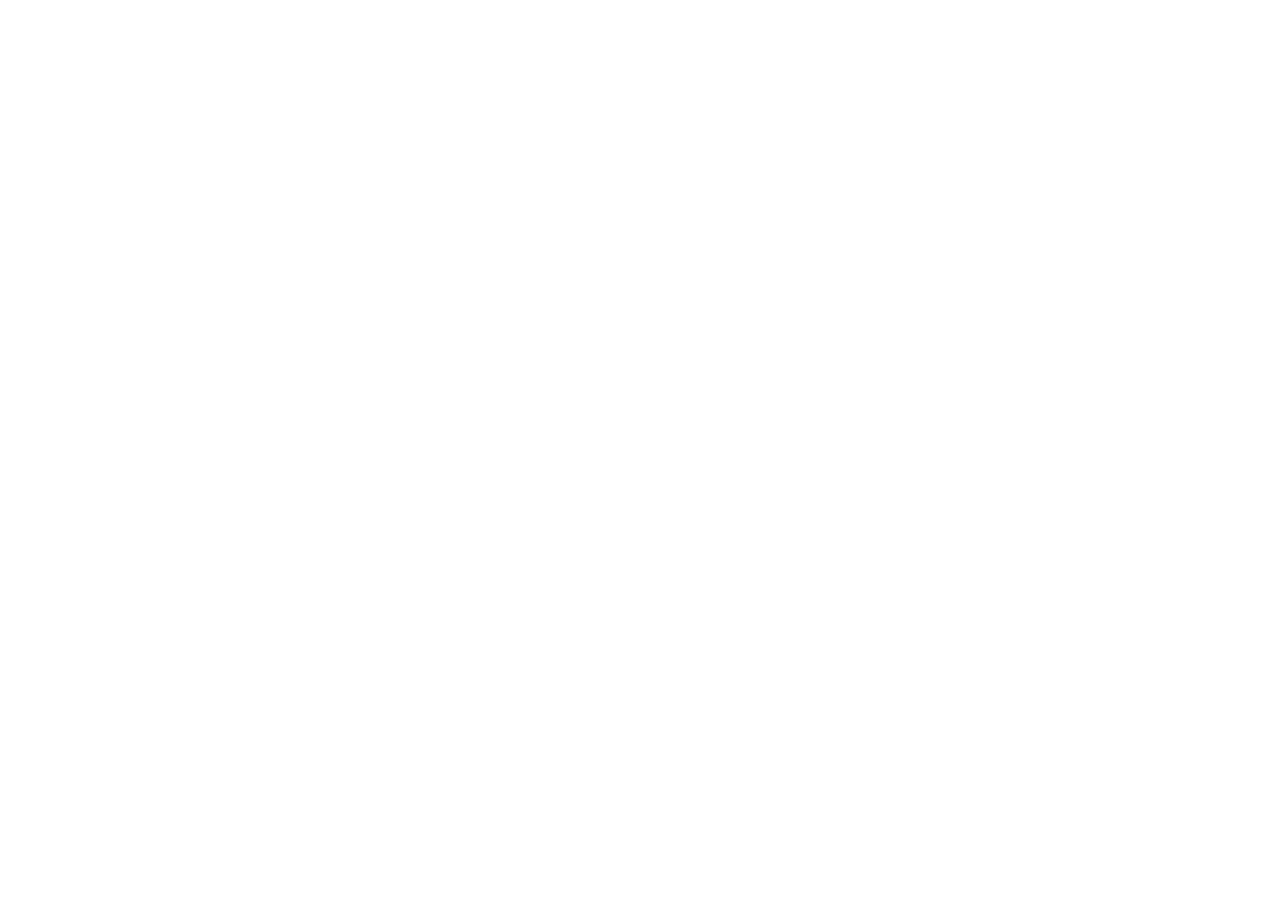
==== Lab_1/code/index.html @ cee52a05 "Initial code" ====
<!DOCTYPE html>
<html lang="" ng-app="NutritionReport">
<head>
    <meta t="utf-8">
    <meta name="viewport" content="width=device-width, initial-scale=1.0">
    <title>Online Shopping</title>
    <link rel="stylesheet" href="css/style.css">
    <link rel="stylesheet" href="https://maxcdn.bootstrapcdn.com/bootstrap/3.3.7/css/bootstrap.min.css" 
			integrity="sha384-BVYiiSIFeK1dGmJRAkycuHAHRg32OmUcww7on3RYdg4Va+PmSTsz/K68vbdEjh4u" 
			crossorigin="anonymous">
</head>

<body>

<script src="https://code.jquery.com/jquery-3.3.1.slim.min.js"
        integrity="sha384-q8i/X+965DzO0rT7abK41JStQIAqVgRVzpbzo5smXKp4YfRvH+8abtTE1Pi6jizo"
        crossorigin="anonymous"></script>
<script src="https://maxcdn.bootstrapcdn.com/bootstrap/3.3.7/js/bootstrap.min.js" 
		integrity="sha384-Tc5IQib027qvyjSMfHjOMaLkfuWVxZxUPnCJA7l2mCWNIpG9mGCD8wGNIcPD7Txa" 
		crossorigin="anonymous"></script>
<script src="js/common.js" type="application/javascript"></script>
</body>
</html>
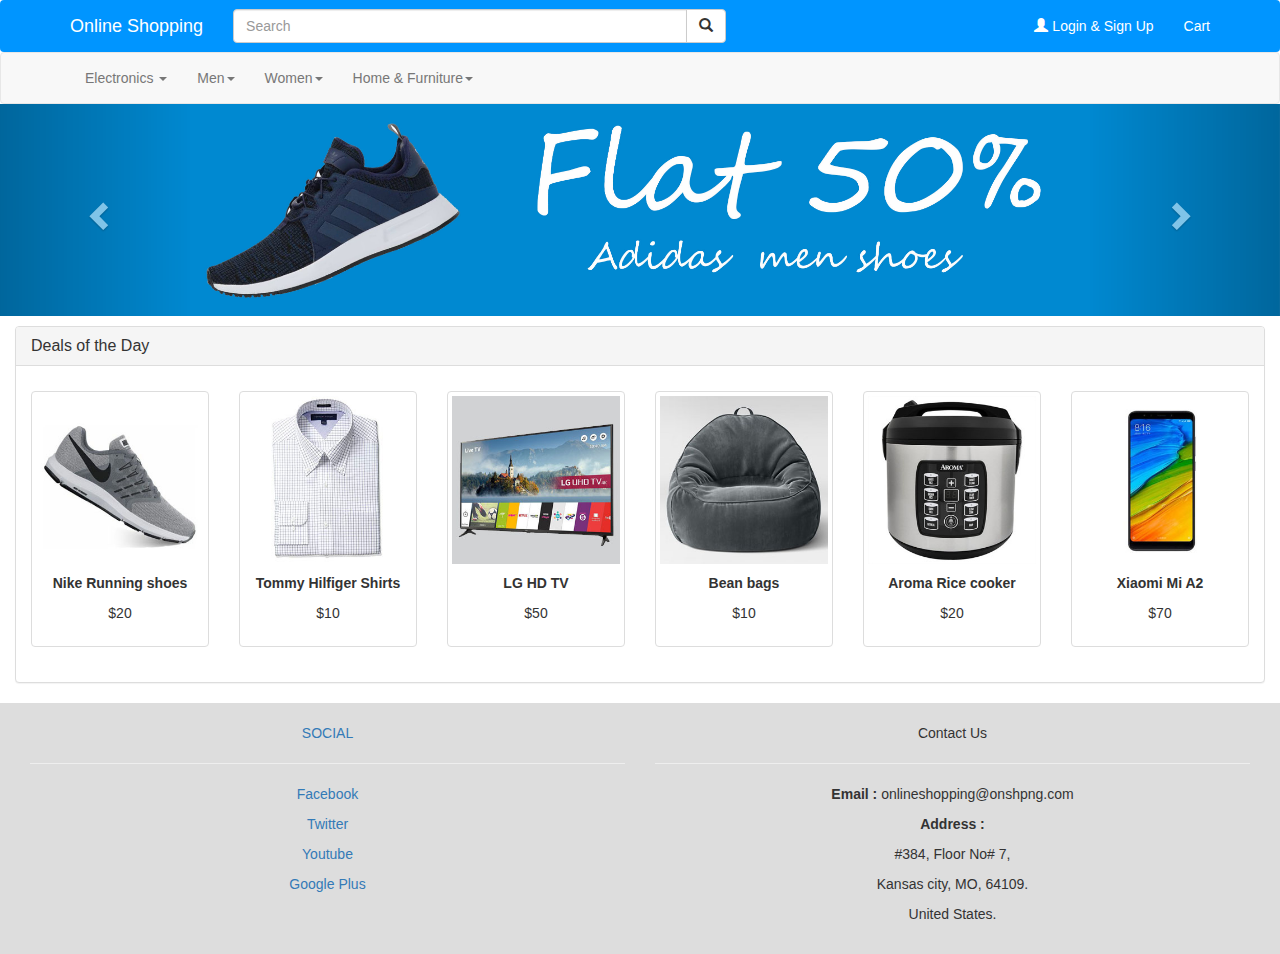
==== commit 4fff9db1: "update" ====
--- a/Lab_1/code/index.html
+++ b/Lab_1/code/index.html
@@ -1,23 +1,351 @@
 <!DOCTYPE html>
-<html lang="" ng-app="NutritionReport">
+<html lang="" ng-app="NutritionReport" xmlns="http://www.w3.org/1999/html">
 <head>
     <meta t="utf-8">
     <meta name="viewport" content="width=device-width, initial-scale=1.0">
     <title>Online Shopping</title>
     <link rel="stylesheet" href="css/style.css">
-    <link rel="stylesheet" href="https://maxcdn.bootstrapcdn.com/bootstrap/3.3.7/css/bootstrap.min.css" 
-			integrity="sha384-BVYiiSIFeK1dGmJRAkycuHAHRg32OmUcww7on3RYdg4Va+PmSTsz/K68vbdEjh4u" 
-			crossorigin="anonymous">
+    <link rel="stylesheet" href="https://maxcdn.bootstrapcdn.com/bootstrap/3.3.7/css/bootstrap.min.css"
+          integrity="sha384-BVYiiSIFeK1dGmJRAkycuHAHRg32OmUcww7on3RYdg4Va+PmSTsz/K68vbdEjh4u"
+          crossorigin="anonymous">
+    <link rel="stylesheet" href="https://use.fontawesome.com/releases/v5.3.1/css/all.css"
+          integrity="sha384-mzrmE5qonljUremFsqc01SB46JvROS7bZs3IO2EmfFsd15uHvIt+Y8vEf7N7fWAU" crossorigin="anonymous">
 </head>
-
 <body>
+
+<div class="hidden-sm hidden-xs">
+    <nav class="navbar navbar-color margin-bottom-0">
+        <div class="container">
+            <div class="navbar-header">
+                <a class="navbar-brand" href="#">Online Shopping</a>
+            </div>
+            <form class="navbar-form search-bar" action="">
+                <div class="input-group col-sm-12">
+                    <input type="text" class="form-control" placeholder="Search">
+                    <div class="input-group-btn">
+                        <button class="btn btn-default" type="submit">
+                            <i class="glyphicon glyphicon-search"></i>
+                        </button>
+                    </div>
+                </div>
+            </form>
+            <ul class="nav navbar-nav navbar-right">
+                <li><a href="#" data-toggle="modal" data-target="#myModal"><span class="glyphicon glyphicon-user"></span> Login & Sign Up</a></li>
+                <li><a href="#"><i class="fas fa-shopping-cart"></i> Cart</a></li>
+            </ul>
+        </div>
+    </nav>
+    <nav class="navbar navbar-default margin-bottom-0">
+        <div class="container">
+            <ul class="nav navbar-nav">
+                <li class="dropdown">
+                    <a href="#" class="dropdown-toggle" data-toggle="dropdown" role="button">Electronics <span
+                            class="caret"></span></a>
+                    <ul class="dropdown-menu">
+                        <li><a href="#">Phones</a></li>
+                        <li><a href="#">Laptops</a></li>
+                        <li><a href="#">Tablets</a></li>
+                    </ul>
+                </li>
+                <li class="dropdown">
+                    <a href="#" class="dropdown-toggle" data-toggle="dropdown" role="button">Men<span
+                            class="caret"></span></a>
+                    <ul class="dropdown-menu">
+                        <li><a href="#">Clothing</a></li>
+                        <li><a href="#">Footwear</a></li>
+                        <li><a href="#">Watches</a></li>
+                    </ul>
+                </li>
+                <li class="dropdown">
+                    <a href="#" class="dropdown-toggle" data-toggle="dropdown" role="button">Women<span
+                            class="caret"></span></a>
+                    <ul class="dropdown-menu">
+                        <li><a href="#">Clothing</a></li>
+                        <li><a href="#">Footwear</a></li>
+                        <li><a href="#">Watches</a></li>
+                    </ul>
+                </li>
+                <li class="dropdown">
+                    <a href="#" class="dropdown-toggle" data-toggle="dropdown" role="button">Home & Furniture<span
+                            class="caret"></span></a>
+                    <ul class="dropdown-menu">
+                        <li><a href="#">Kitchen & Dining</a></li>
+                        <li><a href="#">Furniture</a></li>
+                        <li><a href="#">Tools & Hardware</a></li>
+                    </ul>
+                </li>
+            </ul>
+        </div>
+    </nav>
+</div>
+
+<div class="hidden-md hidden-lg">
+    <nav class="navbar navbar-color">
+        <div class="container-fluid">
+            <!-- Brand and toggle get grouped for better mobile display -->
+            <div class="navbar-header">
+                <button type="button" class="navbar-toggle collapsed" data-toggle="collapse" data-target="#bs-example-navbar-collapse-1" aria-expanded="false">
+                    <span class="sr-only">Toggle navigation</span>
+                    <span class="icon-bar"></span>
+                    <span class="icon-bar"></span>
+                    <span class="icon-bar"></span>
+                </button>
+                <a class="navbar-brand" href="#">Online Shopping</a>
+            </div>
+
+            <!-- Collect the nav links, forms, and other content for toggling -->
+            <div class="collapse navbar-collapse" id="bs-example-navbar-collapse-1">
+                <ul class="nav navbar-nav">
+                    <li class="dropdown">
+                        <a href="#" class="dropdown-toggle" data-toggle="dropdown" role="button">Electronics <span
+                                class="caret"></span></a>
+                        <ul class="dropdown-menu">
+                            <li><a href="#">Phones</a></li>
+                            <li><a href="#">Laptops</a></li>
+                            <li><a href="#">Tablets</a></li>
+                        </ul>
+                    </li>
+                    <li class="dropdown">
+                        <a href="#" class="dropdown-toggle" data-toggle="dropdown" role="button">Men<span
+                                class="caret"></span></a>
+                        <ul class="dropdown-menu">
+                            <li><a href="#">Clothing</a></li>
+                            <li><a href="#">Footwear</a></li>
+                            <li><a href="#">Watches</a></li>
+                        </ul>
+                    </li>
+                    <li class="dropdown">
+                        <a href="#" class="dropdown-toggle" data-toggle="dropdown" role="button">Women<span
+                                class="caret"></span></a>
+                        <ul class="dropdown-menu">
+                            <li><a href="#">Clothing</a></li>
+                            <li><a href="#">Footwear</a></li>
+                            <li><a href="#">Watches</a></li>
+                        </ul>
+                    </li>
+                    <li class="dropdown">
+                        <a href="#" class="dropdown-toggle" data-toggle="dropdown" role="button">Home & Furniture<span
+                                class="caret"></span></a>
+                        <ul class="dropdown-menu">
+                            <li><a href="#">Kitchen & Dining</a></li>
+                            <li><a href="#">Furniture</a></li>
+                            <li><a href="#">Tools & Hardware</a></li>
+                        </ul>
+                    </li>
+                    <li><a href="#" data-toggle="modal" data-target="#myModal"><span class="glyphicon glyphicon-user"></span> Login & Sign Up</a></li>
+                    <li><a href="#"><i class="fas fa-shopping-cart"></i> Cart</a></li>
+                </ul>
+            </div><!-- /.navbar-collapse -->
+        </div><!-- /.container-fluid -->
+    </nav>
+</div>
+
+<div class="container-fluid padding-0">
+    <div id="myCarousel" class="carousel slide" data-ride="carousel">
+        <!-- Wrapper for slides -->
+        <div class="carousel-inner">
+
+            <div class="item active">
+                <img src="images/Slider-1.jpg" alt="Los Angeles" style="width:100%;">
+            </div>
+
+            <div class="item">
+                <img src="images/Slider-2.jpg" alt="Chicago" style="width:100%;">
+            </div>
+
+            <div class="item">
+                <img src="images/Slider-3.jpg" alt="New York" style="width:100%;">
+            </div>
+
+        </div>
+
+        <!-- Left and right controls -->
+        <a class="left carousel-control" href="#myCarousel" data-slide="prev">
+            <span class="glyphicon glyphicon-chevron-left"></span>
+            <span class="sr-only">Previous</span>
+        </a>
+        <a class="right carousel-control" href="#myCarousel" data-slide="next">
+            <span class="glyphicon glyphicon-chevron-right"></span>
+            <span class="sr-only">Next</span>
+        </a>
+    </div>
+</div>
+
+<div class="container-fluid margin-top-10px">
+    <div class="panel panel-default">
+        <div class="panel-heading">
+            <h3 class="panel-title">Deals of the Day</h3>
+        </div>
+        <div class="panel-body">
+            <div class="row">
+                <div class="col-sm-2 margin-top-10px">
+                    <div class="thumbnail">
+                        <img src="images/deals/deal-1.jpg" alt="...">
+                        <div class="caption text-center">
+                            <p class="text-ellipsis"><strong>Nike Running shoes</strong></p>
+                            <p>$20</p>
+                        </div>
+                    </div>
+                </div>
+                <div class="col-sm-2 margin-top-10px">
+                    <div class="thumbnail">
+                        <img src="images/deals/deal-2.jpg" alt="...">
+                        <div class="caption text-center">
+                            <p class="text-ellipsis"><strong>Tommy Hilfiger Shirts</strong></p>
+                            <p>$10</p>
+                        </div>
+                    </div>
+                </div>
+                <div class="col-sm-2 margin-top-10px">
+                    <div class="thumbnail">
+                        <img src="images/deals/deal-3.jpg" alt="...">
+                        <div class="caption text-center">
+                            <p class="text-ellipsis"><strong>LG HD TV</strong></p>
+                            <p>$50</p>
+                        </div>
+                    </div>
+                </div>
+                <div class="col-sm-2 margin-top-10px">
+                    <div class="thumbnail">
+                        <img src="images/deals/deal-4.jpg" alt="...">
+                        <div class="caption text-center">
+                            <p class="text-ellipsis"><strong>Bean bags</strong></p>
+                            <p>$10</p>
+                        </div>
+                    </div>
+                </div>
+                <div class="col-sm-2 margin-top-10px">
+                    <div class="thumbnail">
+                        <img src="images/deals/deal-5.jpg" alt="...">
+                        <div class="caption text-center">
+                            <p class="text-ellipsis"><strong>Aroma Rice cooker</strong></p>
+                            <p>$20</p>
+                        </div>
+                    </div>
+                </div>
+                <div class="col-sm-2 margin-top-10px">
+                    <div class="thumbnail">
+                        <img src="images/deals/deal-6.jpg" alt="...">
+                        <div class="caption text-center">
+                            <p class="text-ellipsis"><strong>Xiaomi Mi A2</strong></p>
+                            <p>$70</p>
+                        </div>
+                    </div>
+                </div>
+            </div>
+        </div>
+    </div>
+</div>
+
+<!-- Modal -->
+<div class="modal fade" id="myModal" tabindex="-1" role="dialog" aria-labelledby="myModalLabel">
+    <div class="modal-dialog" role="document">
+        <div class="modal-content">
+            <div class="modal-header">
+                <button type="button" class="close" data-dismiss="modal" aria-label="Close"><span aria-hidden="true">&times;</span></button>
+                <h4 class="modal-title" id="myModalLabel">Login & Sign Up</h4>
+            </div>
+            <div class="modal-body">
+                <div class="panel panel-login">
+                    <div class="panel-heading">
+                        <div class="btn-group btn-group-justified" role="group">
+                            <div class="btn-group" role="group">
+                                <button type="button" class="btn btn-primary" id="btnLogin">Login</button>
+                            </div>
+                            <div class="btn-group" role="group">
+                                <button type="button" class="btn btn-info" id="btnRegister">Register</button>
+                            </div>
+                        </div>
+                        <hr>
+                    </div>
+                    <div class="panel-body">
+                        <div class="row">
+                            <div class="col-lg-12">
+                                <form id="loginForm" method="post" role="form">
+                                    <div class="form-group">
+                                        <input type="text" id="username" class="form-control" placeholder="Username">
+                                    </div>
+                                    <div class="form-group">
+                                        <input type="password" id="password" class="form-control" placeholder="Password">
+                                    </div>
+                                    <div class="form-group text-center">
+                                        <input type="checkbox" id="remember">
+                                        <label for="remember"> Remember Me</label>
+                                    </div>
+                                    <div class="form-group">
+                                        <div class="row">
+                                            <div class="col-sm-6 col-sm-offset-3">
+                                                <input type="submit" id="btnLoginForm" class="form-control btn btn-success" value="Login">
+                                            </div>
+                                        </div>
+                                    </div>
+                                    <div class="form-group">
+                                        <div class="row">
+                                            <div class="col-lg-12">
+                                                <div class="text-center">
+                                                    <a href="#" class="forgotPassword">Forgot Password?</a>
+                                                </div>
+                                            </div>
+                                        </div>
+                                    </div>
+                                </form>
+                                <form id="registerForm" role="form" class="hidden">
+                                    <div class="form-group">
+                                        <input type="text" id="username" class="form-control" placeholder="Username">
+                                    </div>
+                                    <div class="form-group">
+                                        <input type="email" id="email" class="form-control" placeholder="Email Address">
+                                    </div>
+                                    <div class="form-group">
+                                        <input type="password" id="password" tabindex="2" class="form-control" placeholder="Password">
+                                    </div>
+                                    <div class="form-group">
+                                        <input type="password" id="confirmPassword" tabindex="2" class="form-control" placeholder="Confirm Password">
+                                    </div>
+                                    <div class="form-group">
+                                        <div class="row">
+                                            <div class="col-sm-6 col-sm-offset-3">
+                                                <input type="submit" id="btnRegisterForm" class="form-control btn btn-success" value="Register">
+                                            </div>
+                                        </div>
+                                    </div>
+                                </form>
+                            </div>
+                        </div>
+                    </div>
+                </div>
+            </div>
+        </div>
+    </div>
+</div>
+
+<footer class="container-fluid text-center footer-style">
+    <div class="col-sm-6">
+        <p><a href="#">SOCIAL</a></p>
+        <hr/>
+        <p><a href="#">Facebook</a></p>
+        <p><a href="#">Twitter</a></p>
+        <p><a href="#">Youtube</a></p>
+        <p><a href="#">Google Plus</a></p>
+    </div>
+    <div class="col-sm-6">
+        <p>Contact Us</p>
+        <hr/>
+        <p><strong>Email :</strong> onlineshopping@onshpng.com</p>
+        <p><strong>Address :</strong></p>
+        <p>#384, Floor No# 7,</p>
+        <p>Kansas city, MO, 64109.</p>
+        <p>United States.</p>
+    </div>
+</footer>
 
 <script src="https://code.jquery.com/jquery-3.3.1.slim.min.js"
         integrity="sha384-q8i/X+965DzO0rT7abK41JStQIAqVgRVzpbzo5smXKp4YfRvH+8abtTE1Pi6jizo"
         crossorigin="anonymous"></script>
-<script src="https://maxcdn.bootstrapcdn.com/bootstrap/3.3.7/js/bootstrap.min.js" 
-		integrity="sha384-Tc5IQib027qvyjSMfHjOMaLkfuWVxZxUPnCJA7l2mCWNIpG9mGCD8wGNIcPD7Txa" 
-		crossorigin="anonymous"></script>
+<script src="https://maxcdn.bootstrapcdn.com/bootstrap/3.3.7/js/bootstrap.min.js"
+        integrity="sha384-Tc5IQib027qvyjSMfHjOMaLkfuWVxZxUPnCJA7l2mCWNIpG9mGCD8wGNIcPD7Txa"
+        crossorigin="anonymous"></script>
 <script src="js/common.js" type="application/javascript"></script>
+<script src="js/home.js"></script>
 </body>
 </html>--- a/Lab_1/code/css/style.css
+++ b/Lab_1/code/css/style.css
@@ -0,0 +1,47 @@
+.navbar-color{
+    background-color: #0095ff;
+}
+.navbar-color .navbar-brand{
+    color: #fff;
+}
+.navbar-color li > a{
+    color: #fff;
+}
+
+.navbar-color .navbar-nav > li > a:hover, .navbar-color .navbar-nav > li > a:focus {
+    background-color: transparent;
+    color: #FFF;
+}
+.navbar-color .navbar-toggle .icon-bar{
+    background-color: #fff;
+}
+
+.navbar-color .dropdown-menu>li>a{
+    color: #FFF;
+}
+.navbar-color .sr-only{
+    background-color: #0095ff;
+}
+.footer-style{
+    background-color: #dddddd;
+    padding: 20px;
+}
+.search-bar{
+    width: 50%!important;
+    float: left;
+}
+
+.margin-bottom-0 {
+    margin-bottom: 0!important;
+}
+.padding-0{
+    padding: 0!important;
+}
+.margin-top-10px{
+    margin-top: 10px;
+}
+.text-ellipsis{
+    white-space: nowrap;
+    overflow: hidden;
+    text-overflow: ellipsis;
+}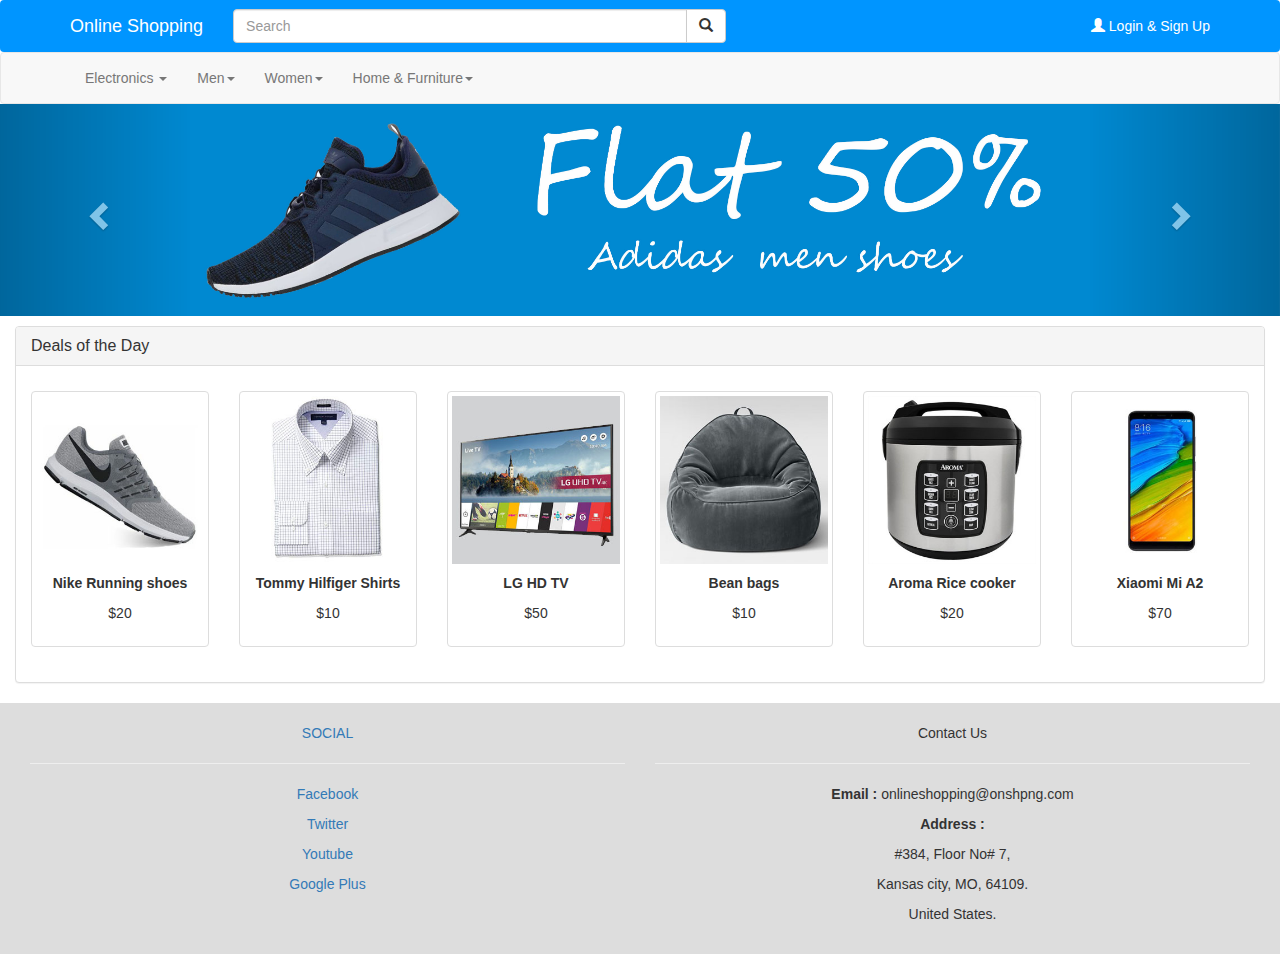
==== commit 736d63ad: "added comments" ====
--- a/Lab_1/code/index.html
+++ b/Lab_1/code/index.html
@@ -12,12 +12,12 @@
           integrity="sha384-mzrmE5qonljUremFsqc01SB46JvROS7bZs3IO2EmfFsd15uHvIt+Y8vEf7N7fWAU" crossorigin="anonymous">
 </head>
 <body>
-
+<!--Web Header. This will hide in mobile and tablet mode.-->
 <div class="hidden-sm hidden-xs">
     <nav class="navbar navbar-color margin-bottom-0">
         <div class="container">
             <div class="navbar-header">
-                <a class="navbar-brand" href="#">Online Shopping</a>
+                <a class="navbar-brand" href="index.html">Online Shopping</a>
             </div>
             <form class="navbar-form search-bar" action="">
                 <div class="input-group col-sm-12">
@@ -30,8 +30,18 @@
                 </div>
             </form>
             <ul class="nav navbar-nav navbar-right">
-                <li><a href="#" data-toggle="modal" data-target="#myModal"><span class="glyphicon glyphicon-user"></span> Login & Sign Up</a></li>
-                <li><a href="#"><i class="fas fa-shopping-cart"></i> Cart</a></li>
+                <li class="lg-signup"><a href="#" data-toggle="modal" data-target=".loginModal"><span
+                        class="glyphicon glyphicon-user"></span> Login & Sign Up</a></li>
+                <li class="dropdown hidden myaccount">
+                    <a href="#" class="dropdown-toggle" data-toggle="dropdown" role="button">My Account <span
+                            class="caret"></span></a>
+                    <ul class="dropdown-menu">
+                        <li><a href="html/profile.html" data-toggle="modal" class="myprofile"><span
+                                class="glyphicon glyphicon-user"></span> My Profile</a></li>
+                        <li><a href="html/order.html" class=""><i class="fas fa-sign-out-alt"></i> Orders</a></li>
+                        <li><a href="#" class="logout"><i class="fas fa-sign-out-alt"></i> LogOut</a></li>
+                    </ul>
+                </li>
             </ul>
         </div>
     </nav>
@@ -42,16 +52,16 @@
                     <a href="#" class="dropdown-toggle" data-toggle="dropdown" role="button">Electronics <span
                             class="caret"></span></a>
                     <ul class="dropdown-menu">
-                        <li><a href="#">Phones</a></li>
-                        <li><a href="#">Laptops</a></li>
-                        <li><a href="#">Tablets</a></li>
+                        <li><a href="#" data-cat="phones">Phones</a></li>
+                        <li><a href="#" data-cat="laptops">Laptops</a></li>
+                        <li><a href="#" data-cat="tablets">Tablets</a></li>
                     </ul>
                 </li>
                 <li class="dropdown">
                     <a href="#" class="dropdown-toggle" data-toggle="dropdown" role="button">Men<span
                             class="caret"></span></a>
                     <ul class="dropdown-menu">
-                        <li><a href="#">Clothing</a></li>
+                        <li><a href="#" data-cat="mens_clothing">Clothing</a></li>
                         <li><a href="#">Footwear</a></li>
                         <li><a href="#">Watches</a></li>
                     </ul>
@@ -60,7 +70,7 @@
                     <a href="#" class="dropdown-toggle" data-toggle="dropdown" role="button">Women<span
                             class="caret"></span></a>
                     <ul class="dropdown-menu">
-                        <li><a href="#">Clothing</a></li>
+                        <li><a href="#" data-cat="women_clothing">Clothing</a></li>
                         <li><a href="#">Footwear</a></li>
                         <li><a href="#">Watches</a></li>
                     </ul>
@@ -70,7 +80,7 @@
                             class="caret"></span></a>
                     <ul class="dropdown-menu">
                         <li><a href="#">Kitchen & Dining</a></li>
-                        <li><a href="#">Furniture</a></li>
+                        <li><a href="#" data-cat="furniture">Furniture</a></li>
                         <li><a href="#">Tools & Hardware</a></li>
                     </ul>
                 </li>
@@ -78,19 +88,20 @@
         </div>
     </nav>
 </div>
-
+<!--Mobile Header. This will hide in desktop and TV's.-->
 <div class="hidden-md hidden-lg">
     <nav class="navbar navbar-color">
         <div class="container-fluid">
             <!-- Brand and toggle get grouped for better mobile display -->
             <div class="navbar-header">
-                <button type="button" class="navbar-toggle collapsed" data-toggle="collapse" data-target="#bs-example-navbar-collapse-1" aria-expanded="false">
+                <button type="button" class="navbar-toggle collapsed" data-toggle="collapse"
+                        data-target="#bs-example-navbar-collapse-1" aria-expanded="false">
                     <span class="sr-only">Toggle navigation</span>
                     <span class="icon-bar"></span>
                     <span class="icon-bar"></span>
                     <span class="icon-bar"></span>
                 </button>
-                <a class="navbar-brand" href="#">Online Shopping</a>
+                <a class="navbar-brand" href="index.html">Online Shopping</a>
             </div>
 
             <!-- Collect the nav links, forms, and other content for toggling -->
@@ -100,16 +111,16 @@
                         <a href="#" class="dropdown-toggle" data-toggle="dropdown" role="button">Electronics <span
                                 class="caret"></span></a>
                         <ul class="dropdown-menu">
-                            <li><a href="#">Phones</a></li>
-                            <li><a href="#">Laptops</a></li>
-                            <li><a href="#">Tablets</a></li>
+                            <li><a href="#" data-cat="phones">Phones</a></li>
+                            <li><a href="#" data-cat="laptops">Laptops</a></li>
+                            <li><a href="#" data-cat="tablets">Tablets</a></li>
                         </ul>
                     </li>
                     <li class="dropdown">
                         <a href="#" class="dropdown-toggle" data-toggle="dropdown" role="button">Men<span
                                 class="caret"></span></a>
                         <ul class="dropdown-menu">
-                            <li><a href="#">Clothing</a></li>
+                            <li><a href="#" data-cat="mens_clothing">Clothing</a></li>
                             <li><a href="#">Footwear</a></li>
                             <li><a href="#">Watches</a></li>
                         </ul>
@@ -118,7 +129,7 @@
                         <a href="#" class="dropdown-toggle" data-toggle="dropdown" role="button">Women<span
                                 class="caret"></span></a>
                         <ul class="dropdown-menu">
-                            <li><a href="#">Clothing</a></li>
+                            <li><a href="#" data-cat="women_clothing">Clothing</a></li>
                             <li><a href="#">Footwear</a></li>
                             <li><a href="#">Watches</a></li>
                         </ul>
@@ -128,18 +139,28 @@
                                 class="caret"></span></a>
                         <ul class="dropdown-menu">
                             <li><a href="#">Kitchen & Dining</a></li>
-                            <li><a href="#">Furniture</a></li>
+                            <li><a href="#" data-cat="furniture">Furniture</a></li>
                             <li><a href="#">Tools & Hardware</a></li>
                         </ul>
                     </li>
-                    <li><a href="#" data-toggle="modal" data-target="#myModal"><span class="glyphicon glyphicon-user"></span> Login & Sign Up</a></li>
-                    <li><a href="#"><i class="fas fa-shopping-cart"></i> Cart</a></li>
+                    <li class="lg-signup"><a href="#" data-toggle="modal" data-target=".loginModal"><span
+                            class="glyphicon glyphicon-user"></span> Login & Sign Up</a></li>
+                    <li class="dropdown hidden myaccount">
+                        <a href="#" class="dropdown-toggle" data-toggle="dropdown" role="button">My Account <span
+                                class="caret"></span></a>
+                        <ul class="dropdown-menu ">
+                            <li><a href="html/profile.html" data-toggle="modal" class="myprofile"><span
+                                    class="glyphicon glyphicon-user"></span> My Profile</a></li>
+                            <li><a href="html/order.html" class=""><i class="fas fa-sign-out-alt"></i> Orders</a></li>
+                            <li><a href="#" class="logout"><i class="fas fa-sign-out-alt"></i> LogOut</a></li>
+                        </ul>
+                    </li>
                 </ul>
             </div><!-- /.navbar-collapse -->
         </div><!-- /.container-fluid -->
     </nav>
 </div>
-
+<!--This is images carousel-->
 <div class="container-fluid padding-0">
     <div id="myCarousel" class="carousel slide" data-ride="carousel">
         <!-- Wrapper for slides -->
@@ -170,7 +191,7 @@
         </a>
     </div>
 </div>
-
+<!--This is today's deals panel-->
 <div class="container-fluid margin-top-10px">
     <div class="panel panel-default">
         <div class="panel-heading">
@@ -237,12 +258,13 @@
     </div>
 </div>
 
-<!-- Modal -->
-<div class="modal fade" id="myModal" tabindex="-1" role="dialog" aria-labelledby="myModalLabel">
+<!--This is model popup for login & sign up-->
+<div class="modal fade loginModal" tabindex="-1" role="dialog" aria-labelledby="myModalLabel">
     <div class="modal-dialog" role="document">
         <div class="modal-content">
             <div class="modal-header">
-                <button type="button" class="close" data-dismiss="modal" aria-label="Close"><span aria-hidden="true">&times;</span></button>
+                <button type="button" class="close" data-dismiss="modal" aria-label="Close"><span aria-hidden="true">&times;</span>
+                </button>
                 <h4 class="modal-title" id="myModalLabel">Login & Sign Up</h4>
             </div>
             <div class="modal-body">
@@ -259,23 +281,30 @@
                         <hr>
                     </div>
                     <div class="panel-body">
+                        <div class="row hidden">
+                            <div class="col-lg-12">
+                                <div class="alert alert-danger error"></div>
+                            </div>
+                        </div>
                         <div class="row">
                             <div class="col-lg-12">
-                                <form id="loginForm" method="post" role="form">
-                                    <div class="form-group">
-                                        <input type="text" id="username" class="form-control" placeholder="Username">
-                                    </div>
-                                    <div class="form-group">
-                                        <input type="password" id="password" class="form-control" placeholder="Password">
+                                <form id="loginForm" role="form">
+                                    <div class="form-group">
+                                        <input type="text" class="form-control username" placeholder="Username">
+                                    </div>
+                                    <div class="form-group">
+                                        <input type="password" class="form-control password"
+                                               placeholder="Password">
                                     </div>
                                     <div class="form-group text-center">
-                                        <input type="checkbox" id="remember">
-                                        <label for="remember"> Remember Me</label>
+                                        <input type="checkbox" class="remember">
+                                        <label> Remember Me</label>
                                     </div>
                                     <div class="form-group">
                                         <div class="row">
                                             <div class="col-sm-6 col-sm-offset-3">
-                                                <input type="submit" id="btnLoginForm" class="form-control btn btn-success" value="Login">
+                                                <input type="button" id="btnLoginForm"
+                                                       class="form-control btn btn-success" value="Login">
                                             </div>
                                         </div>
                                     </div>
@@ -291,21 +320,24 @@
                                 </form>
                                 <form id="registerForm" role="form" class="hidden">
                                     <div class="form-group">
-                                        <input type="text" id="username" class="form-control" placeholder="Username">
-                                    </div>
-                                    <div class="form-group">
-                                        <input type="email" id="email" class="form-control" placeholder="Email Address">
-                                    </div>
-                                    <div class="form-group">
-                                        <input type="password" id="password" tabindex="2" class="form-control" placeholder="Password">
-                                    </div>
-                                    <div class="form-group">
-                                        <input type="password" id="confirmPassword" tabindex="2" class="form-control" placeholder="Confirm Password">
+                                        <input type="text" class="form-control rusername" placeholder="Username">
+                                    </div>
+                                    <div class="form-group">
+                                        <input type="email" class="form-control remail" placeholder="Email Address">
+                                    </div>
+                                    <div class="form-group">
+                                        <input type="password" class="form-control rpassword"
+                                               placeholder="Password">
+                                    </div>
+                                    <div class="form-group">
+                                        <input type="password" class="form-control rconfirmPassword"
+                                               placeholder="Confirm Password">
                                     </div>
                                     <div class="form-group">
                                         <div class="row">
                                             <div class="col-sm-6 col-sm-offset-3">
-                                                <input type="submit" id="btnRegisterForm" class="form-control btn btn-success" value="Register">
+                                                <input type="button" id="btnRegisterForm"
+                                                       class="form-control btn btn-success" value="Register">
                                             </div>
                                         </div>
                                     </div>
@@ -318,7 +350,7 @@
         </div>
     </div>
 </div>
-
+<!--This is footer-->
 <footer class="container-fluid text-center footer-style">
     <div class="col-sm-6">
         <p><a href="#">SOCIAL</a></p>
@@ -345,7 +377,6 @@
 <script src="https://maxcdn.bootstrapcdn.com/bootstrap/3.3.7/js/bootstrap.min.js"
         integrity="sha384-Tc5IQib027qvyjSMfHjOMaLkfuWVxZxUPnCJA7l2mCWNIpG9mGCD8wGNIcPD7Txa"
         crossorigin="anonymous"></script>
-<script src="js/common.js" type="application/javascript"></script>
 <script src="js/home.js"></script>
 </body>
 </html>--- a/Lab_1/code/css/style.css
+++ b/Lab_1/code/css/style.css
@@ -15,7 +15,9 @@
 .navbar-color .navbar-toggle .icon-bar{
     background-color: #fff;
 }
-
+.myaccount .dropdown-menu{
+    background-color:#0095ff ;
+}
 .navbar-color .dropdown-menu>li>a{
     color: #FFF;
 }
@@ -37,6 +39,9 @@
 .padding-0{
     padding: 0!important;
 }
+.margin-10px{
+    margin: 10px;
+}
 .margin-top-10px{
     margin-top: 10px;
 }
@@ -44,4 +49,13 @@
     white-space: nowrap;
     overflow: hidden;
     text-overflow: ellipsis;
+}
+.item-img{
+    height: 100%!important;
+}
+.display-profile{
+    margin-bottom: 10em;
+}
+.min-height{
+    height: 60vh;
 }